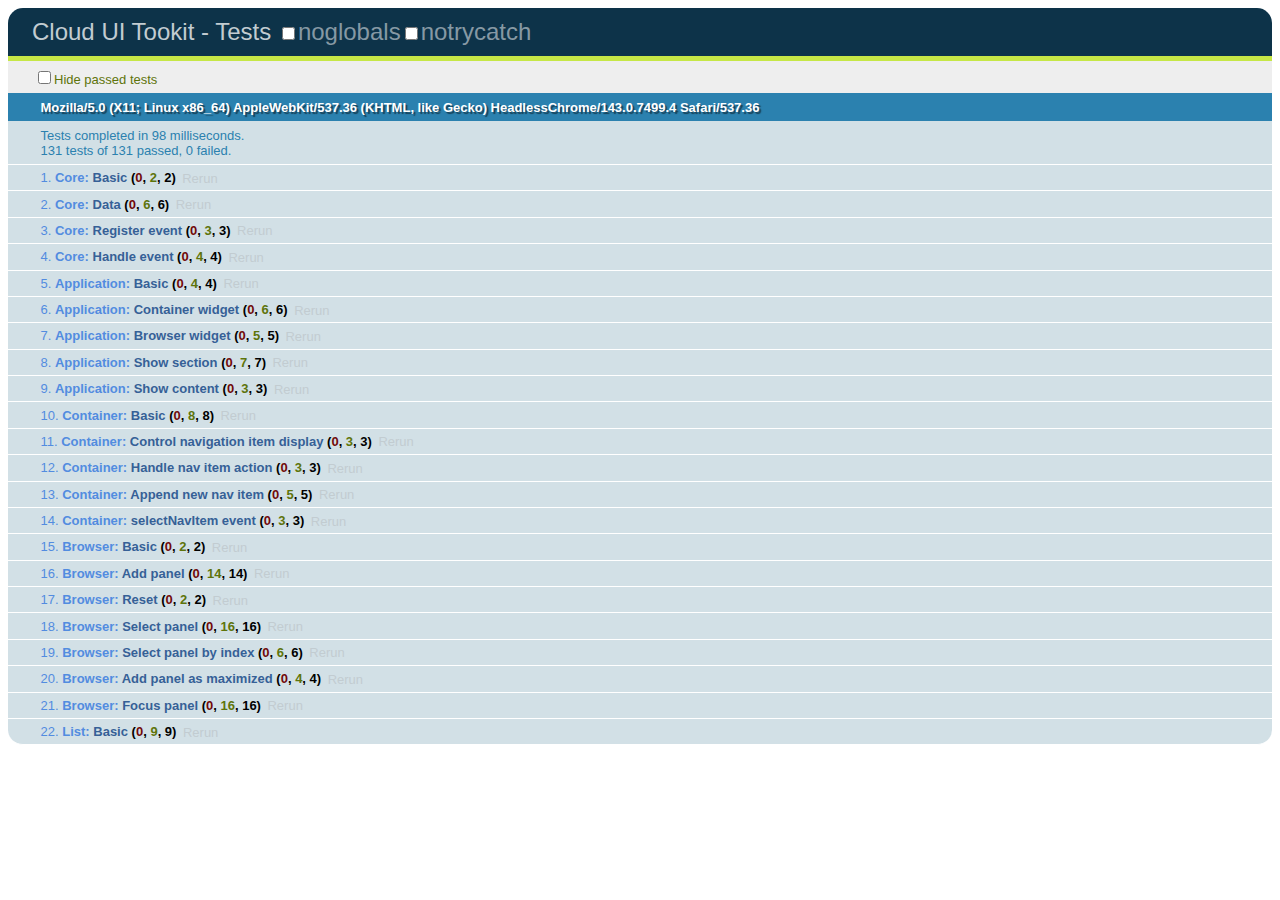
==== tests/index.html @ 2d088f25 "Add basic list view widget" ====
<!DOCTYPE html PUBLIC "-//W3C//DTD XHTML 1.0 Transitional//EN"
          "http://www.w3.org/TR/xhtml1/DTD/xhtml1-transitional.dtd">
<html xmlns="http://www.w3.org/1999/xhtml">
  <head>
    <title>Cloud UI Tookit - Tests</title>
    <link rel="stylesheet" href="../lib/qunit/qunit.css" type="text/css" media="screen" />
    <link rel="stylesheet" href="../demo/cloudstack/css/cloudStack3.css" type="text/css" media="screen" />
  </head>
  <body>
    <h1 id="qunit-header">Cloud UI Tookit - Tests</h1>
    <h2 id="qunit-banner"></h2>
    <div id="qunit-testrunner-toolbar"></div>
    <h2 id="qunit-userAgent"></h2>
    <ol id="qunit-tests"></ol>
    <div id="qunit-fixture">test markup, will be hidden</div>

    <!-- jQuery / external libraries -->
    <script src="../lib/jquery.js" type="text/javascript"></script>
    <script src="../lib/jquery-ui.js" type="text/javascript"></script>
    <script src="../lib/jquery.easing.js" type="text/javascript"></script>
    <script src="../lib/jquery.validate.js" type="text/javascript"></script>

    <!-- UI Tookit -->
    <script src="../src/core.js"></script>
    <script src="../src/widgets/browser.js"></script>
    <script src="../src/widgets/container.js"></script>
    <script src="../src/widgets/list.js"></script>
    <script src="../src/application.js"></script>
    
    <!-- qunit -->
    <script src="../lib/qunit/qunit.js" type="text/javascript"></script>

    <!-- Tests -->
    <script src="test.core.js"></script>
    <script src="test.application.js"></script>
    <script src="test.widget.container.js"></script>
    <script src="test.widget.browser.js"></script>
    <script src="test.widget.list.js"></script>
  </body>
</html>
---- lib/qunit/qunit.css ----
/**
 * QUnit v1.4.0pre - A JavaScript Unit Testing Framework
 *
 * http://docs.jquery.com/QUnit
 *
 * Copyright (c) 2012 John Resig, Jörn Zaefferer
 * Dual licensed under the MIT (MIT-LICENSE.txt)
 * or GPL (GPL-LICENSE.txt) licenses.
 */

/** Font Family and Sizes */

#qunit-tests, #qunit-header, #qunit-banner, #qunit-testrunner-toolbar, #qunit-userAgent, #qunit-testresult {
	font-family: "Helvetica Neue Light", "HelveticaNeue-Light", "Helvetica Neue", Calibri, Helvetica, Arial, sans-serif;
}

#qunit-testrunner-toolbar, #qunit-userAgent, #qunit-testresult, #qunit-tests li { font-size: small; }
#qunit-tests { font-size: smaller; }


/** Resets */

#qunit-tests, #qunit-tests ol, #qunit-header, #qunit-banner, #qunit-userAgent, #qunit-testresult {
	margin: 0;
	padding: 0;
}


/** Header */

#qunit-header {
	padding: 0.5em 0 0.5em 1em;

	color: #8699a4;
	background-color: #0d3349;

	font-size: 1.5em;
	line-height: 1em;
	font-weight: normal;

	border-radius: 15px 15px 0 0;
	-moz-border-radius: 15px 15px 0 0;
	-webkit-border-top-right-radius: 15px;
	-webkit-border-top-left-radius: 15px;
}

#qunit-header a {
	text-decoration: none;
	color: #c2ccd1;
}

#qunit-header a:hover,
#qunit-header a:focus {
	color: #fff;
}

#qunit-header label {
	display: inline-block;
}

#qunit-banner {
	height: 5px;
}

#qunit-testrunner-toolbar {
	padding: 0.5em 0 0.5em 2em;
	color: #5E740B;
	background-color: #eee;
}

#qunit-userAgent {
	padding: 0.5em 0 0.5em 2.5em;
	background-color: #2b81af;
	color: #fff;
	text-shadow: rgba(0, 0, 0, 0.5) 2px 2px 1px;
}


/** Tests: Pass/Fail */

#qunit-tests {
	list-style-position: inside;
}

#qunit-tests li {
	padding: 0.4em 0.5em 0.4em 2.5em;
	border-bottom: 1px solid #fff;
	list-style-position: inside;
}

#qunit-tests.hidepass li.pass, #qunit-tests.hidepass li.running  {
	display: none;
}

#qunit-tests li strong {
	cursor: pointer;
}

#qunit-tests li a {
	padding: 0.5em;
	color: #c2ccd1;
	text-decoration: none;
}
#qunit-tests li a:hover,
#qunit-tests li a:focus {
	color: #000;
}

#qunit-tests ol {
	margin-top: 0.5em;
	padding: 0.5em;

	background-color: #fff;

	border-radius: 15px;
	-moz-border-radius: 15px;
	-webkit-border-radius: 15px;

	box-shadow: inset 0px 2px 13px #999;
	-moz-box-shadow: inset 0px 2px 13px #999;
	-webkit-box-shadow: inset 0px 2px 13px #999;
}

#qunit-tests table {
	border-collapse: collapse;
	margin-top: .2em;
}

#qunit-tests th {
	text-align: right;
	vertical-align: top;
	padding: 0 .5em 0 0;
}

#qunit-tests td {
	vertical-align: top;
}

#qunit-tests pre {
	margin: 0;
	white-space: pre-wrap;
	word-wrap: break-word;
}

#qunit-tests del {
	background-color: #e0f2be;
	color: #374e0c;
	text-decoration: none;
}

#qunit-tests ins {
	background-color: #ffcaca;
	color: #500;
	text-decoration: none;
}

/*** Test Counts */

#qunit-tests b.counts                       { color: black; }
#qunit-tests b.passed                       { color: #5E740B; }
#qunit-tests b.failed                       { color: #710909; }

#qunit-tests li li {
	margin: 0.5em;
	padding: 0.4em 0.5em 0.4em 0.5em;
	background-color: #fff;
	border-bottom: none;
	list-style-position: inside;
}

/*** Passing Styles */

#qunit-tests li li.pass {
	color: #5E740B;
	background-color: #fff;
	border-left: 26px solid #C6E746;
}

#qunit-tests .pass                          { color: #528CE0; background-color: #D2E0E6; }
#qunit-tests .pass .test-name               { color: #366097; }

#qunit-tests .pass .test-actual,
#qunit-tests .pass .test-expected           { color: #999999; }

#qunit-banner.qunit-pass                    { background-color: #C6E746; }

/*** Failing Styles */

#qunit-tests li li.fail {
	color: #710909;
	background-color: #fff;
	border-left: 26px solid #EE5757;
	white-space: pre;
}

#qunit-tests > li:last-child {
	border-radius: 0 0 15px 15px;
	-moz-border-radius: 0 0 15px 15px;
	-webkit-border-bottom-right-radius: 15px;
	-webkit-border-bottom-left-radius: 15px;
}

#qunit-tests .fail                          { color: #000000; background-color: #EE5757; }
#qunit-tests .fail .test-name,
#qunit-tests .fail .module-name             { color: #000000; }

#qunit-tests .fail .test-actual             { color: #EE5757; }
#qunit-tests .fail .test-expected           { color: green;   }

#qunit-banner.qunit-fail                    { background-color: #EE5757; }


/** Result */

#qunit-testresult {
	padding: 0.5em 0.5em 0.5em 2.5em;

	color: #2b81af;
	background-color: #D2E0E6;

	border-bottom: 1px solid white;
}

/** Fixture */

#qunit-fixture {
	position: absolute;
	top: -10000px;
	left: -10000px;
	width: 1000px;
	height: 1000px;
}
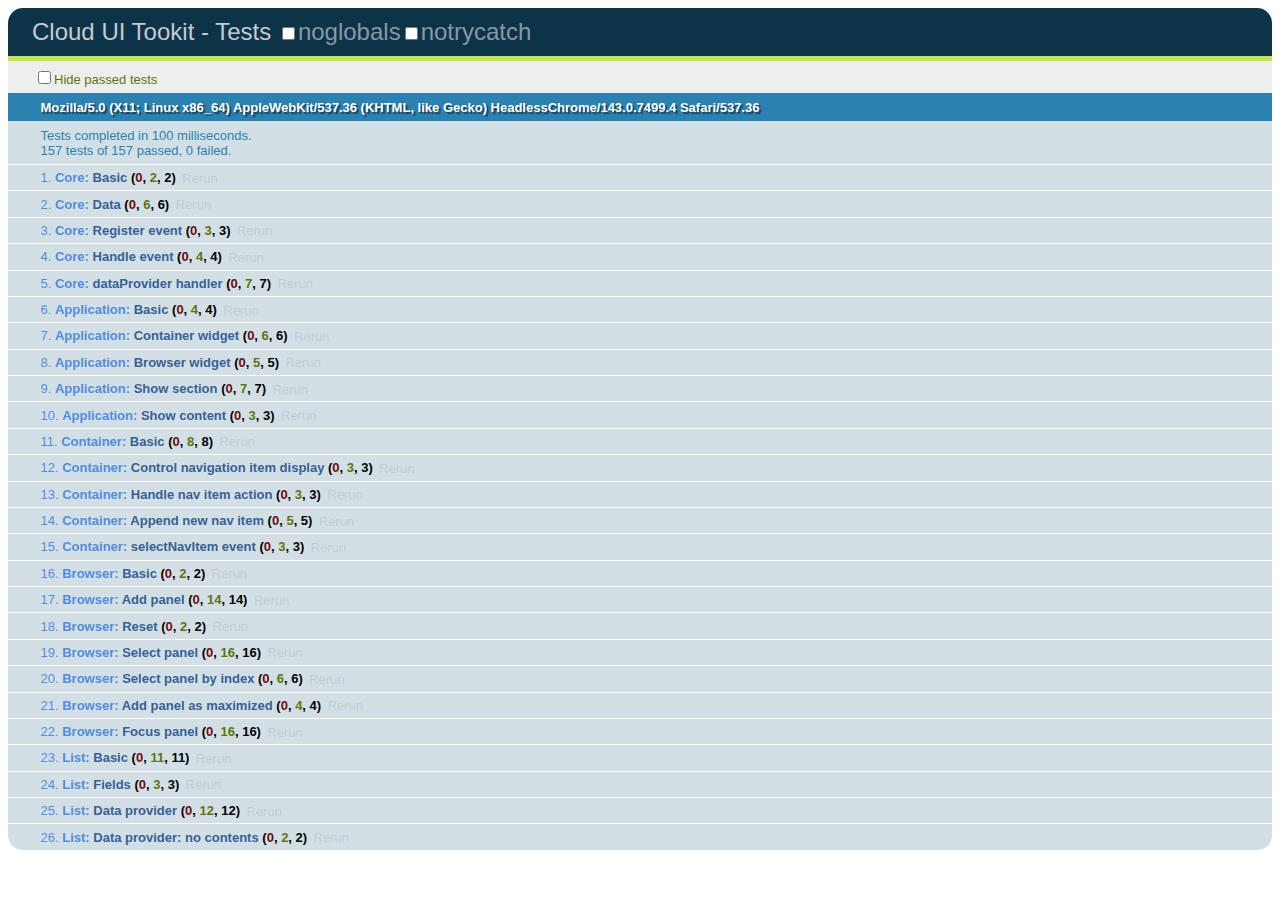
==== commit 455188ce: "Add even/odd handling for list" ====
--- a/tests/index.html
+++ b/tests/index.html
@@ -22,6 +22,7 @@
 
     <!-- UI Tookit -->
     <script src="../src/core.js"></script>
+    <script src="../src/utils.js"></script>
     <script src="../src/widgets/browser.js"></script>
     <script src="../src/widgets/container.js"></script>
     <script src="../src/widgets/list.js"></script>
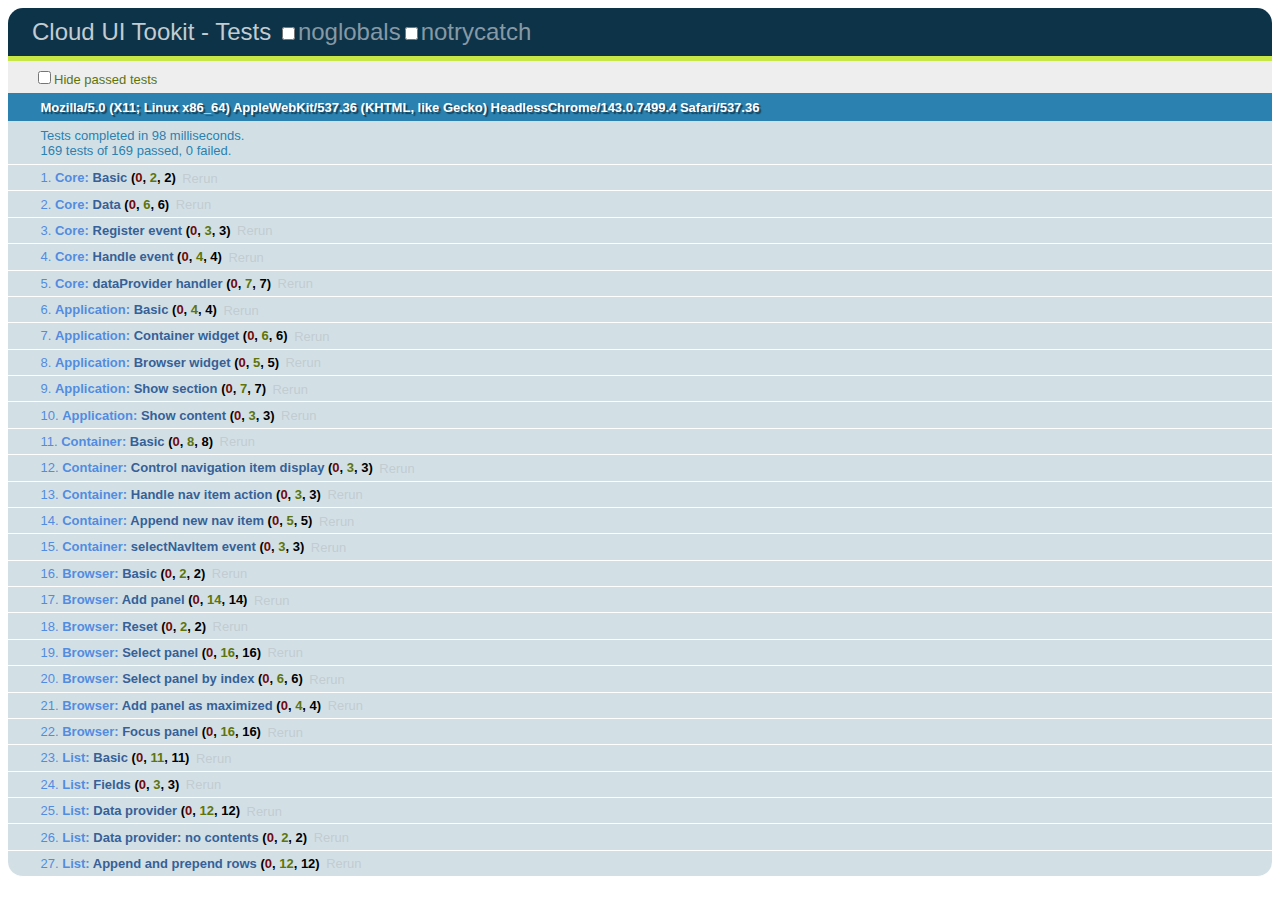
==== commit 6d69cc77: "Add underscore JS library" ====
--- a/tests/index.html
+++ b/tests/index.html
@@ -19,6 +19,7 @@
     <script src="../lib/jquery-ui.js" type="text/javascript"></script>
     <script src="../lib/jquery.easing.js" type="text/javascript"></script>
     <script src="../lib/jquery.validate.js" type="text/javascript"></script>
+    <script src="../lib/underscore.js" type="text/javascript"></script>
 
     <!-- UI Tookit -->
     <script src="../src/core.js"></script>
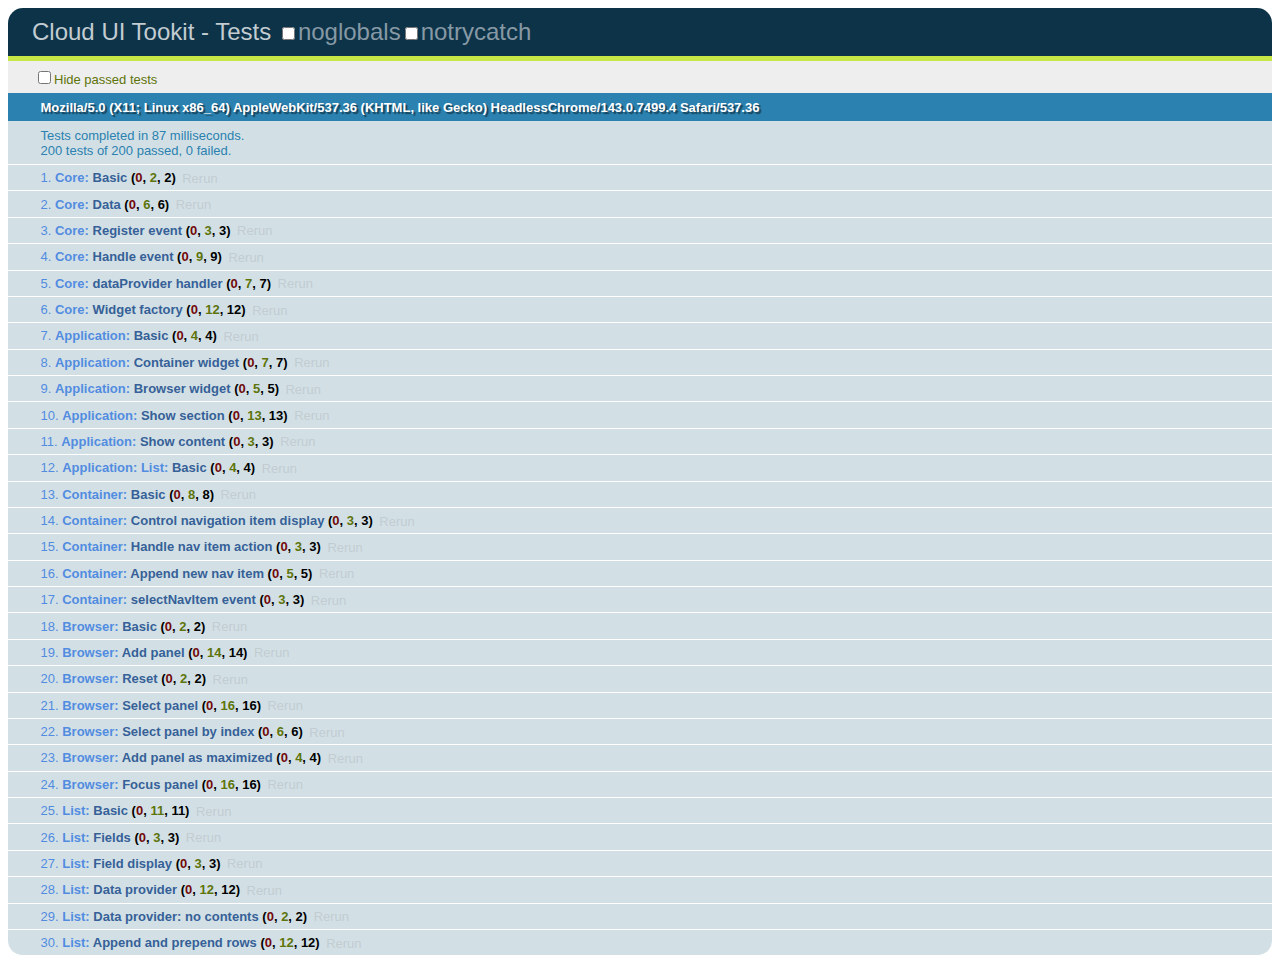
==== commit dc8eccdc: "Application list view support" ====
--- a/tests/index.html
+++ b/tests/index.html
@@ -28,6 +28,7 @@
     <script src="../src/widgets/container.js"></script>
     <script src="../src/widgets/list.js"></script>
     <script src="../src/application.js"></script>
+    <script src="../src/application.list.js"></script>
     
     <!-- qunit -->
     <script src="../lib/qunit/qunit.js" type="text/javascript"></script>
@@ -35,6 +36,7 @@
     <!-- Tests -->
     <script src="test.core.js"></script>
     <script src="test.application.js"></script>
+    <script src="test.application.list.js"></script>
     <script src="test.widget.container.js"></script>
     <script src="test.widget.browser.js"></script>
     <script src="test.widget.list.js"></script>
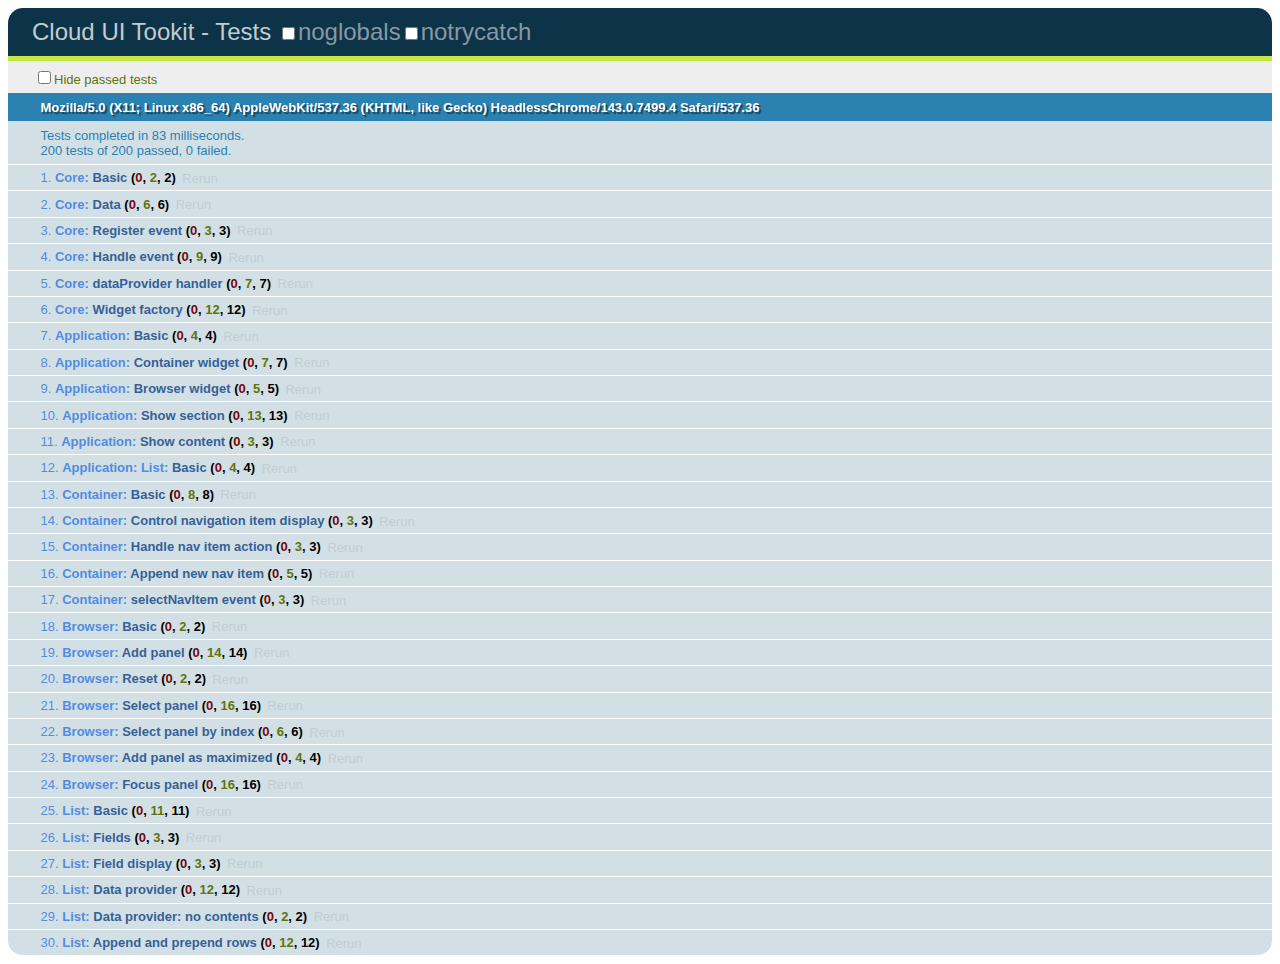
==== commit db02a8b1: "Move application JS to application/ subfolder" ====
--- a/tests/index.html
+++ b/tests/index.html
@@ -27,8 +27,8 @@
     <script src="../src/widgets/browser.js"></script>
     <script src="../src/widgets/container.js"></script>
     <script src="../src/widgets/list.js"></script>
-    <script src="../src/application.js"></script>
-    <script src="../src/application.list.js"></script>
+    <script src="../src/application/application.js"></script>
+    <script src="../src/application/application.list.js"></script>
     
     <!-- qunit -->
     <script src="../lib/qunit/qunit.js" type="text/javascript"></script>
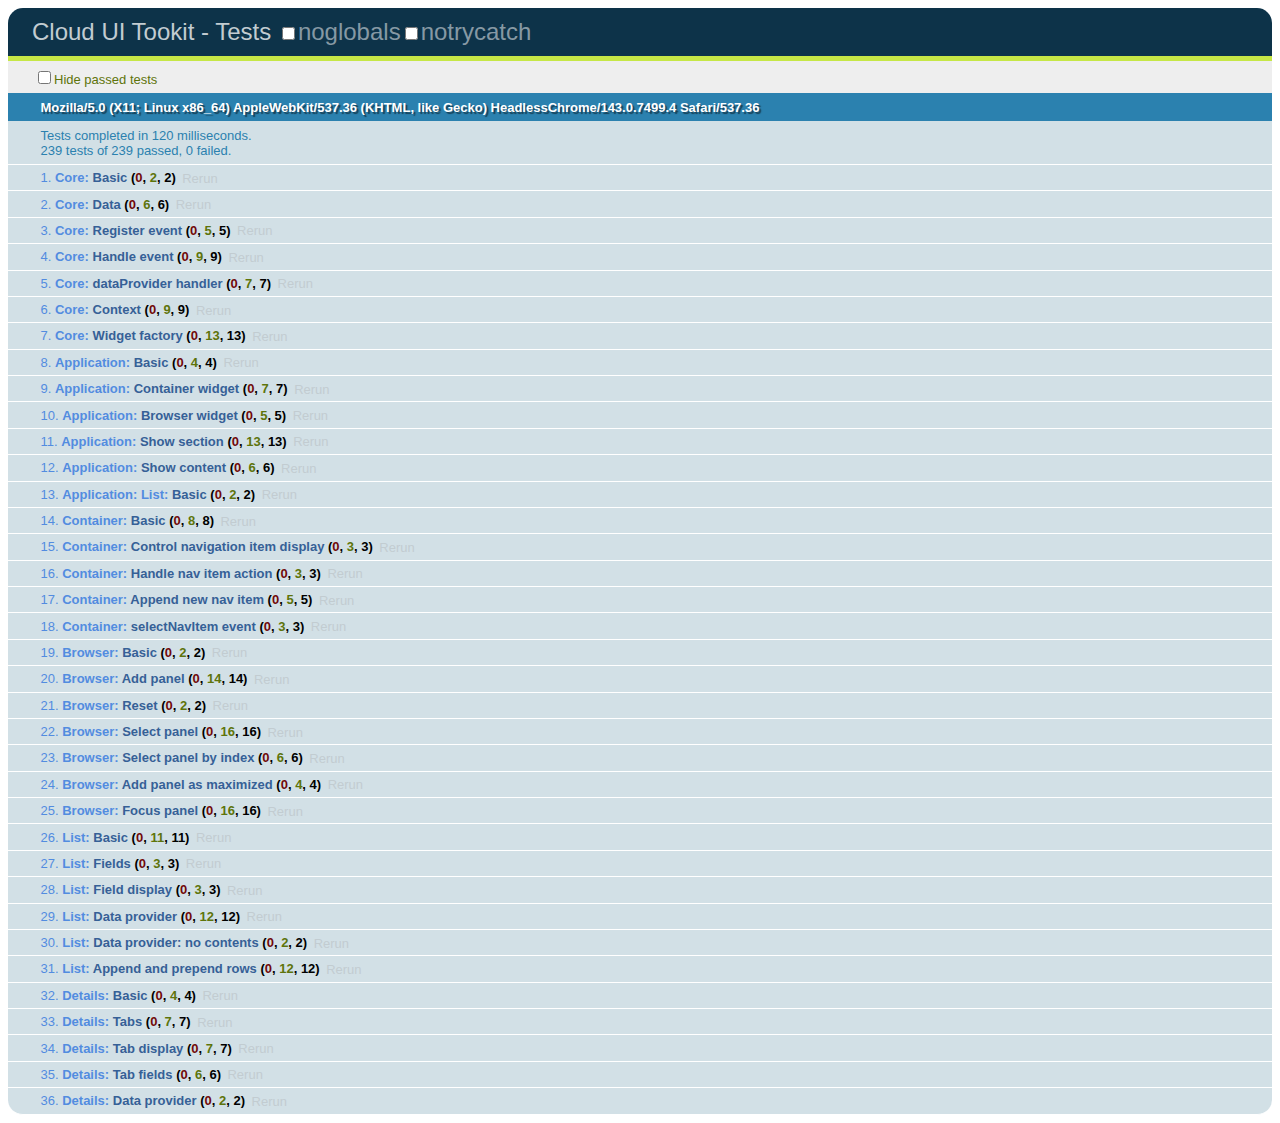
==== commit 70f210c9: "Integrate details widget into application list view" ====
--- a/tests/index.html
+++ b/tests/index.html
@@ -27,8 +27,10 @@
     <script src="../src/widgets/browser.js"></script>
     <script src="../src/widgets/container.js"></script>
     <script src="../src/widgets/list.js"></script>
+    <script src="../src/widgets/details.js"></script>
     <script src="../src/application/application.js"></script>
     <script src="../src/application/application.list.js"></script>
+    <script src="../src/application/application.list.details.js"></script>
     
     <!-- qunit -->
     <script src="../lib/qunit/qunit.js" type="text/javascript"></script>
@@ -40,5 +42,6 @@
     <script src="test.widget.container.js"></script>
     <script src="test.widget.browser.js"></script>
     <script src="test.widget.list.js"></script>
+    <script src="test.widget.details.js"></script>
   </body>
 </html>
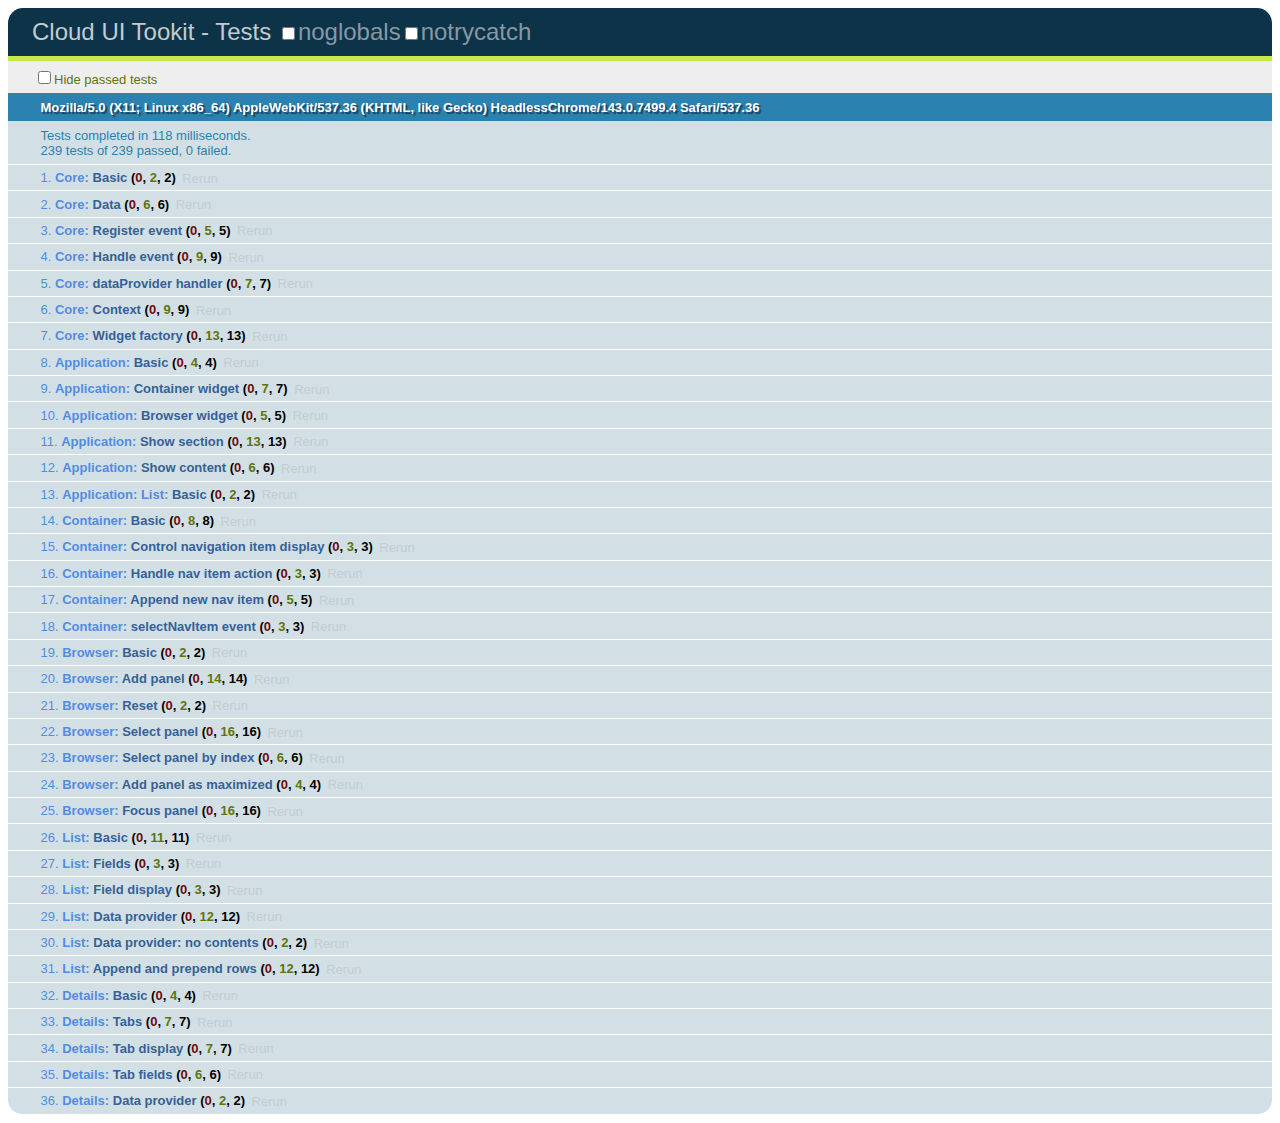
==== commit 6e62f348: "Tests: Fix path to list widget" ====
--- a/tests/index.html
+++ b/tests/index.html
@@ -26,7 +26,7 @@
     <script src="../src/utils.js"></script>
     <script src="../src/widgets/browser.js"></script>
     <script src="../src/widgets/container.js"></script>
-    <script src="../src/widgets/list.js"></script>
+    <script src="../src/widgets/list/list.js"></script>
     <script src="../src/widgets/details.js"></script>
     <script src="../src/application/application.js"></script>
     <script src="../src/application/application.list.js"></script>
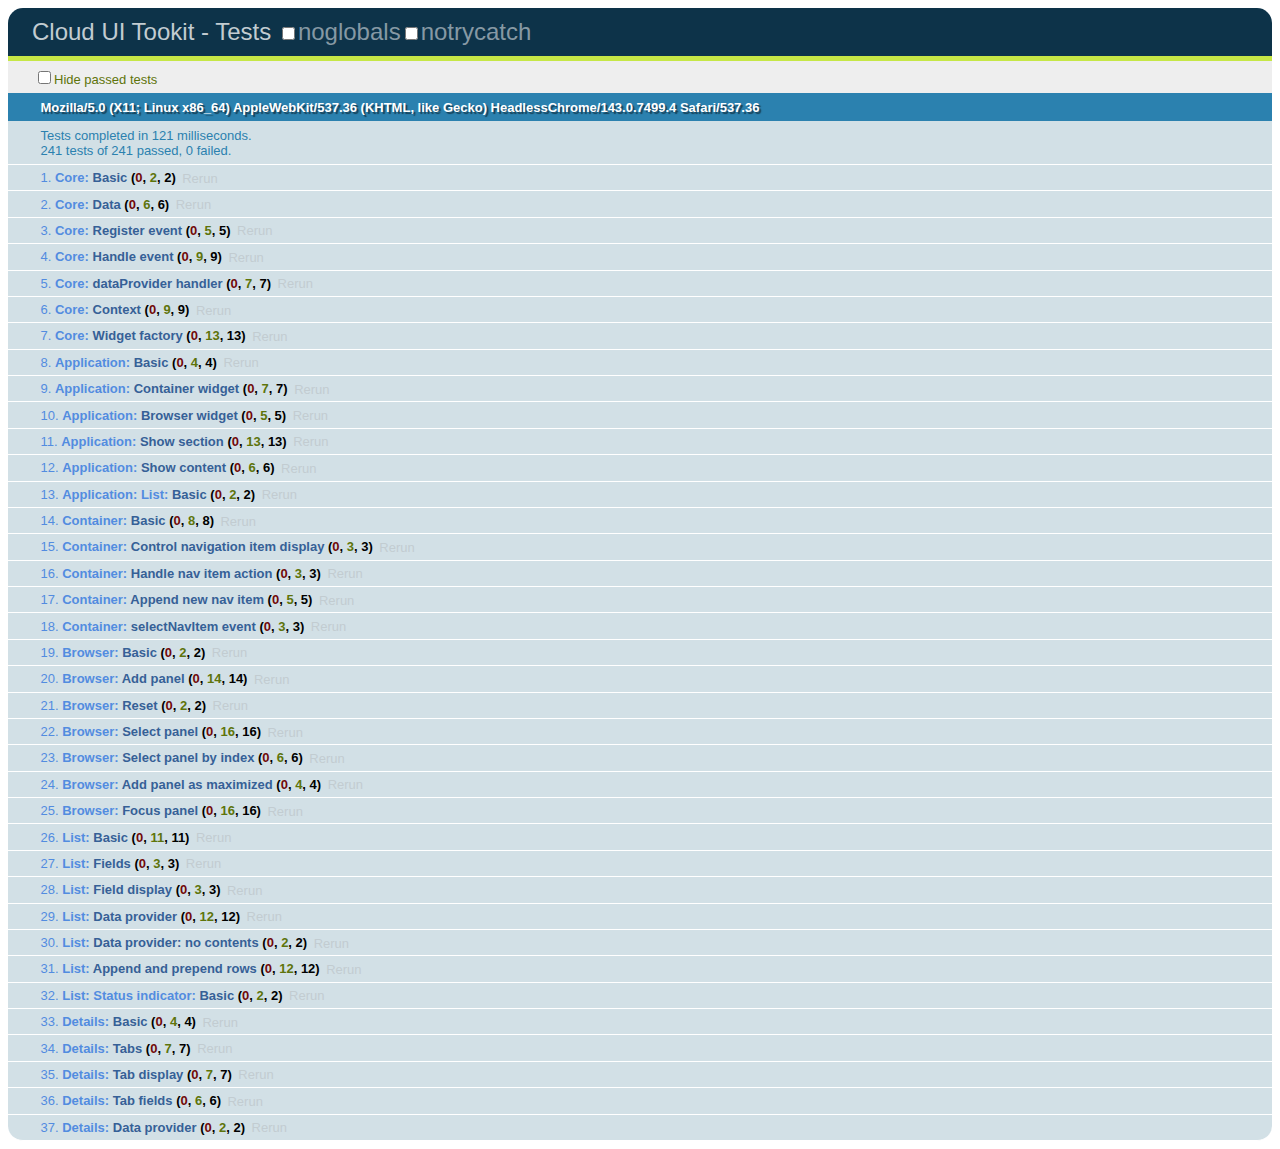
==== commit 92ccb720: "List: add status indicator" ====
--- a/tests/index.html
+++ b/tests/index.html
@@ -27,6 +27,7 @@
     <script src="../src/widgets/browser.js"></script>
     <script src="../src/widgets/container.js"></script>
     <script src="../src/widgets/list/list.js"></script>
+    <script src="../src/widgets/list/list.statusIndicator.js"></script>
     <script src="../src/widgets/details.js"></script>
     <script src="../src/application/application.js"></script>
     <script src="../src/application/application.list.js"></script>
@@ -42,6 +43,7 @@
     <script src="test.widget.container.js"></script>
     <script src="test.widget.browser.js"></script>
     <script src="test.widget.list.js"></script>
+    <script src="test.widget.list.statusIndicator.js"></script>
     <script src="test.widget.details.js"></script>
   </body>
 </html>
